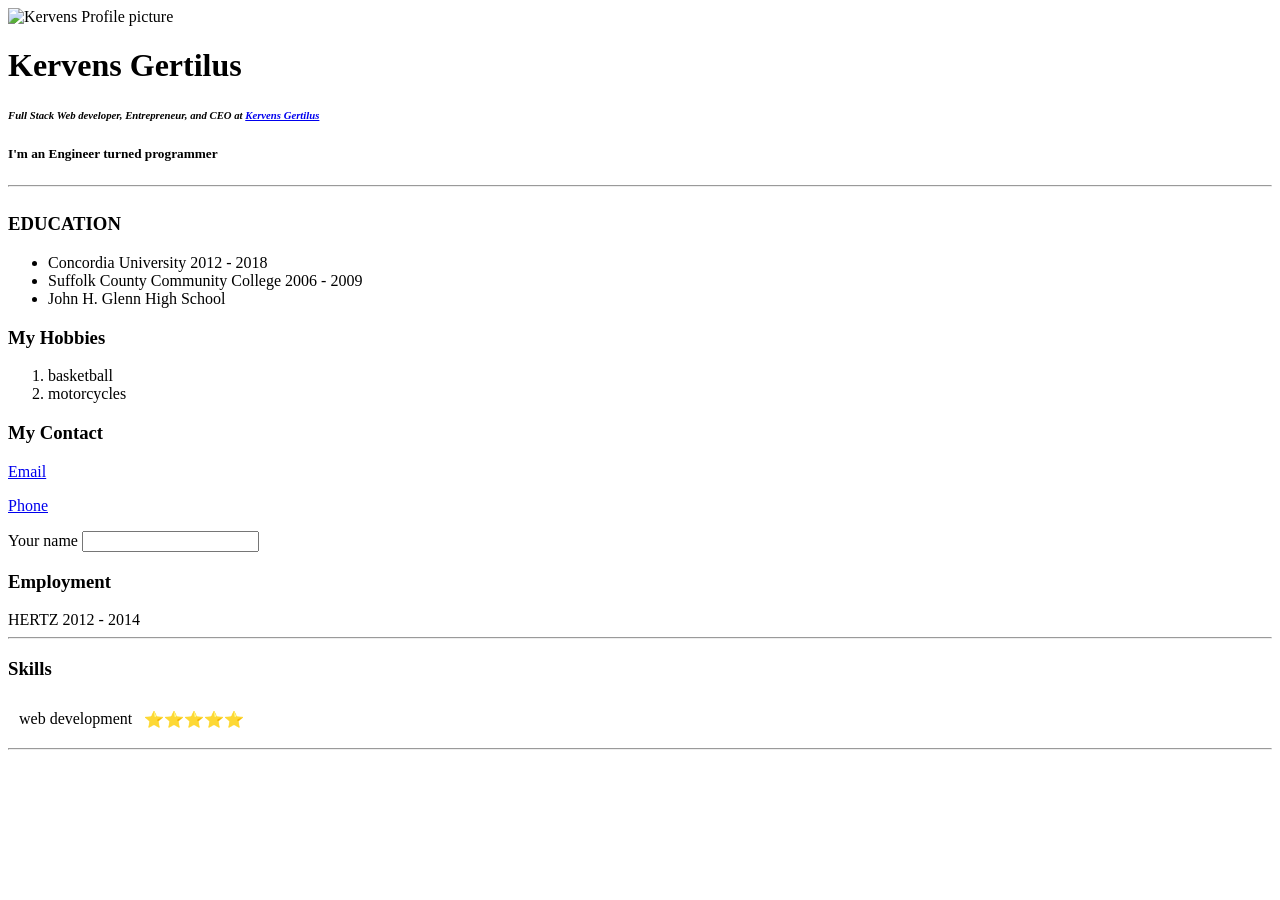
==== index.html @ 782e9bd2 "Initial commit" ====
<!DOCTYPE html>
<html>
  <head>
    <meta charset="UTF-8" />
    <title>Kervens Website</title>
  </head>

  <body>
    <img
      src="https://twitter.com/stukinmyways/status/920415120295104514/photo/1"
      alt=" Kervens Profile picture"
    />
   <Table>
     <tr> <h1>Kervens Gertilus</h1> <tr>
   <tr> <h6>
      <i>
        Full Stack Web developer, Entrepreneur, and CEO at
        <a href="https://kervensgertilus.com"> Kervens Gertilus </a></i
      >
    </h6>

    <h5>I'm an Engineer turned programmer</h5> </tr>
    <hr style="width = 50" />
      
      </thead>
   </Table>
    
    <h3>EDUCATION</h3>
    <ul>
      <li>Concordia University 2012 - 2018</li>

      <li>Suffolk County Community College 2006 - 2009</li>

      <li>John H. Glenn High School</li>
    </ul>

    <h3>My Hobbies</h3>
    <ol>
      <li>basketball</li>
      <li>motorcycles</li>
    </ol>

    <h3>My Contact</h3>
    <p><a href="hello@kervensgertilus.com"> Email</a></p>
    <p><a href="+1-514-216-4923"> Phone</a></p>

    <form class= "" action="index.html" method="post">
      <label> Your name</label>
      <input type="text" value="">
    <h3>Employment</h3>
    
          HERTZ
        
          2012 - 2014
          <hr style="width = 50" />  
          <h3> Skills</h3>

          <Table cellspacing = "10">
            <tr> 
              <td> 
                  web development 
              </td>
              <td> ⭐️⭐️⭐️⭐️⭐️</td>
            </tr>
          </Table>
              <hr style="width = 50" />
          
  </body>
</html>
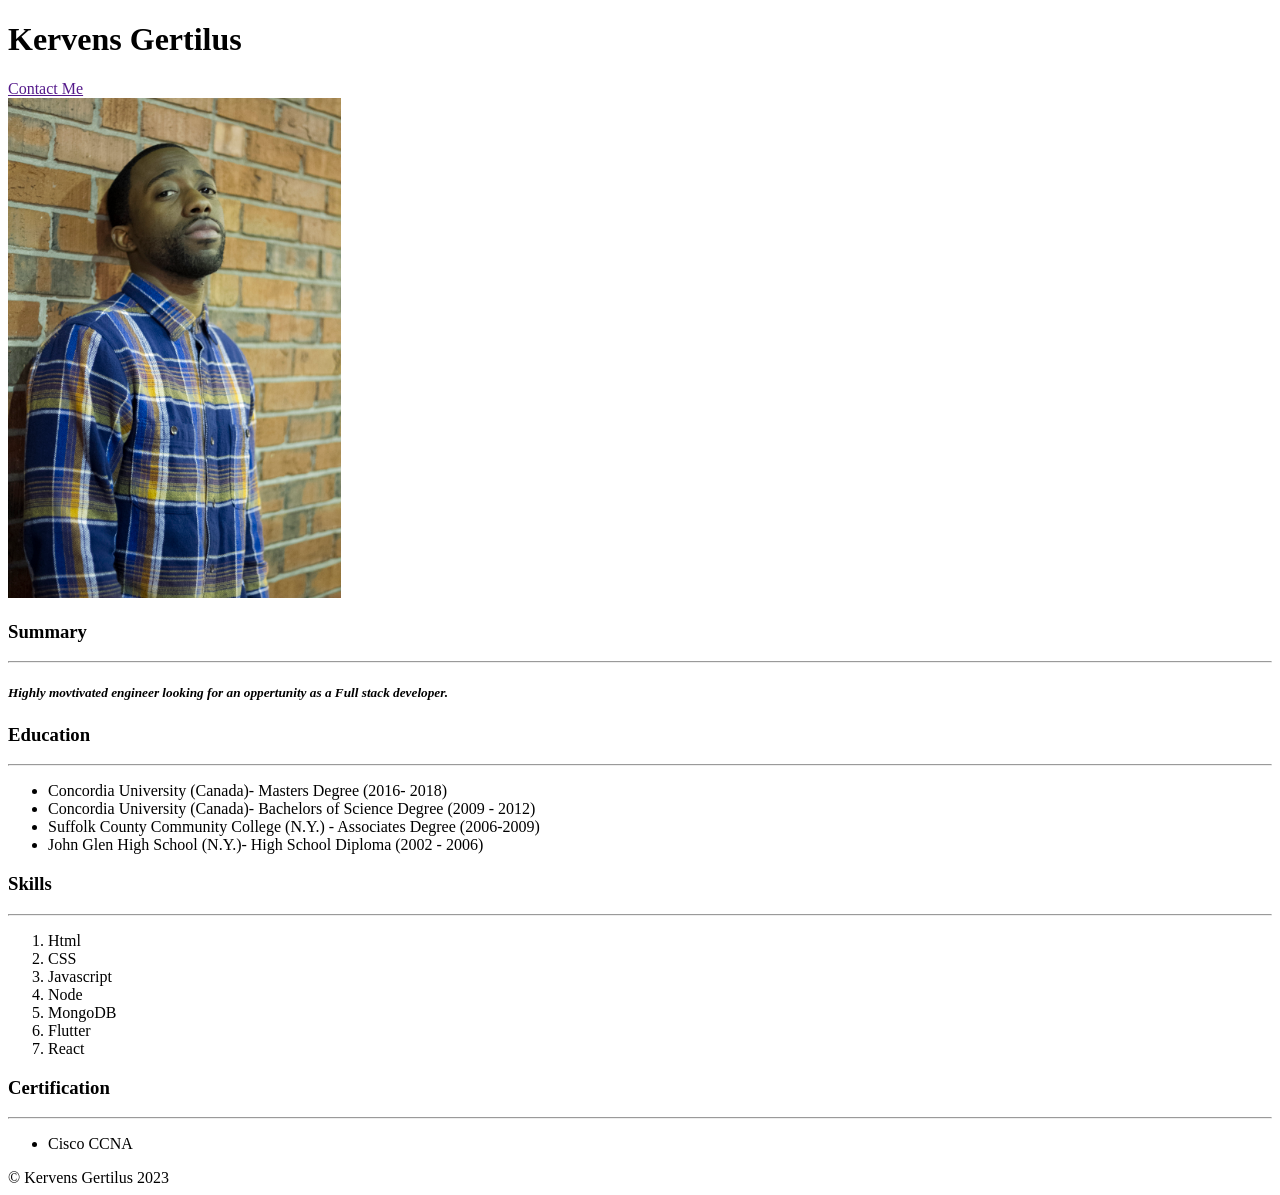
==== commit 62f5090b: "Add files via upload Capstone Project 1" ====
--- a/index.html
+++ b/index.html
@@ -1,69 +1,47 @@
 <!DOCTYPE html>
-<html>
-  <head>
-    <meta charset="UTF-8" />
-    <title>Kervens Website</title>
-  </head>
+<html lang="en">
+    <head>
+<title> My Resume</title>
+<h1> Kervens Gertilus </h1>
+<a href="" > Contact Me</a>
+<br>
+<img height="500" src="./IMG_0108.jpg"/>
 
-  <body>
-    <img
-      src="https://twitter.com/stukinmyways/status/920415120295104514/photo/1"
-      alt=" Kervens Profile picture"
-    />
-   <Table>
-     <tr> <h1>Kervens Gertilus</h1> <tr>
-   <tr> <h6>
-      <i>
-        Full Stack Web developer, Entrepreneur, and CEO at
-        <a href="https://kervensgertilus.com"> Kervens Gertilus </a></i
-      >
-    </h6>
 
-    <h5>I'm an Engineer turned programmer</h5> </tr>
-    <hr style="width = 50" />
-      
-      </thead>
-   </Table>
-    
-    <h3>EDUCATION</h3>
-    <ul>
-      <li>Concordia University 2012 - 2018</li>
+    </head>
+        <body>
+            <h3> Summary </h3>
+            <hr>
+            <h5> <em> Highly movtivated engineer looking for an oppertunity as a Full stack developer.  </em></h5>
 
-      <li>Suffolk County Community College 2006 - 2009</li>
+            <h3> Education </h3>
+            <hr>
+            <ul>
+                <li> Concordia University (Canada)- Masters Degree (2016- 2018)</li>
+                <li> Concordia University (Canada)- Bachelors of Science Degree (2009 - 2012)</li>
+                <li> Suffolk County Community College (N.Y.) - Associates Degree (2006-2009)</li>
+                <li> John Glen High School (N.Y.)- High School Diploma (2002 - 2006) </li>
+            </ul>
 
-      <li>John H. Glenn High School</li>
-    </ul>
+            <h3> Skills </h3>
+            <hr>
+            <ol>
+                <li> Html</li>
+                <li> CSS </li>
+                <li> Javascript </li>
+                <li> Node</li>
+                <li> MongoDB</li>
+                <li> Flutter</li>
+                <li> React</li>
+            </ol>
+            
 
-    <h3>My Hobbies</h3>
-    <ol>
-      <li>basketball</li>
-      <li>motorcycles</li>
-    </ol>
+            <h3> Certification </h3>
+            <hr>
+            <ul>
+                <li> Cisco CCNA </li>
+            </ul>
+        </body>
 
-    <h3>My Contact</h3>
-    <p><a href="hello@kervensgertilus.com"> Email</a></p>
-    <p><a href="+1-514-216-4923"> Phone</a></p>
-
-    <form class= "" action="index.html" method="post">
-      <label> Your name</label>
-      <input type="text" value="">
-    <h3>Employment</h3>
-    
-          HERTZ
-        
-          2012 - 2014
-          <hr style="width = 50" />  
-          <h3> Skills</h3>
-
-          <Table cellspacing = "10">
-            <tr> 
-              <td> 
-                  web development 
-              </td>
-              <td> ⭐️⭐️⭐️⭐️⭐️</td>
-            </tr>
-          </Table>
-              <hr style="width = 50" />
-          
-  </body>
-</html>
+        <footer>© Kervens Gertilus 2023 </footer>
+</html>
